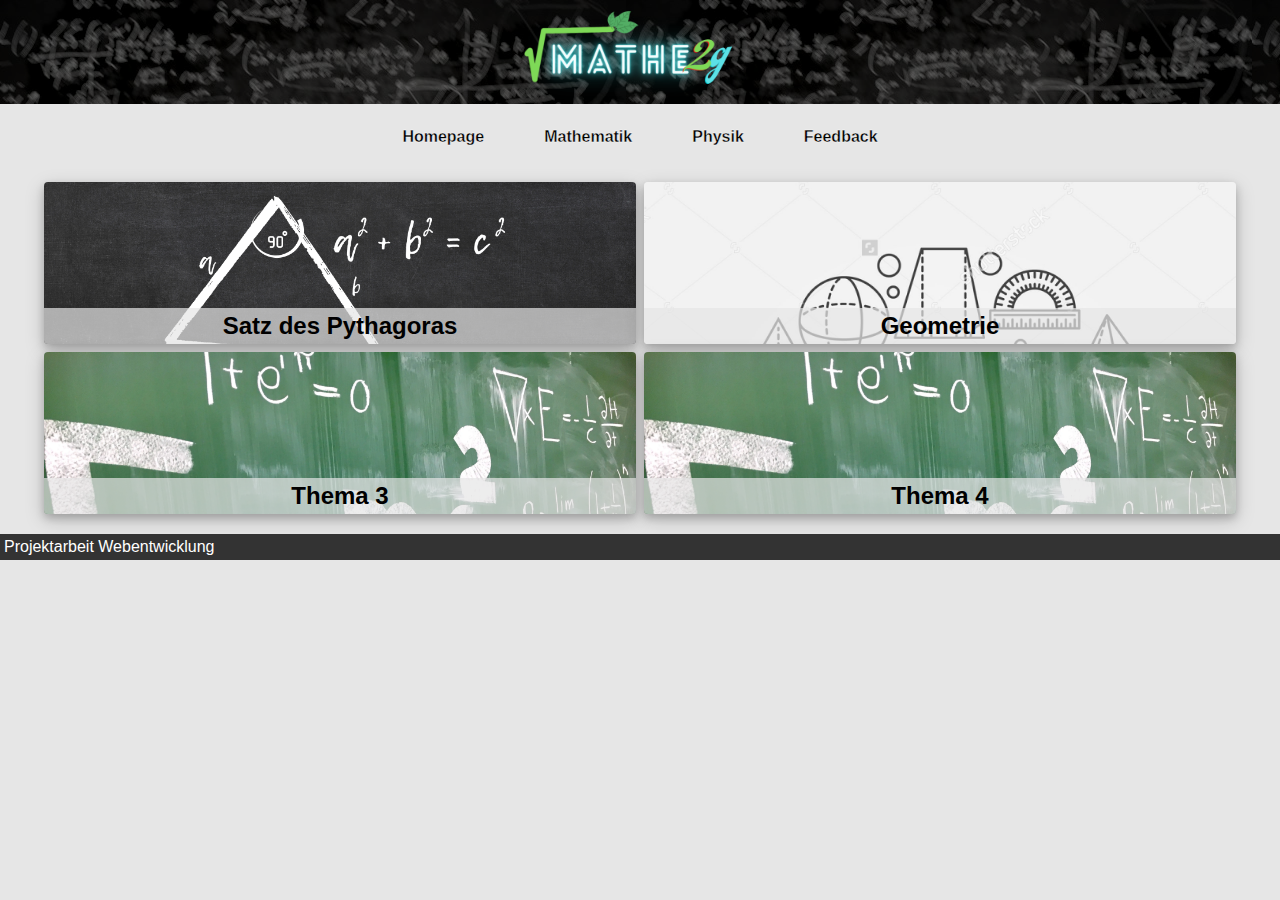
==== mathe/index.html @ 61264391 "Fix Code & Typo" ====
<!DOCTYPE html>
<html lang="de">
	<head>
		<meta charset="UTF-8">
		<meta name="viewport" content="width=device-width, initial-scale=1.0">
		<title>Mathe-Nachhilfe</title>
		<link rel="stylesheet" href="../assets/style.css">
	</head>
	<body>
		<header>
			<div class="imageheader">
				<img src="../assets/imgs/logo.webp" width="400" alt="Header-Hintergrund">
			</div>
		</header>
		<nav>
			<input type="checkbox" id="checkbox">
			<label for="checkbox">
				<ul class="menu">
					<li><a href="../">Homepage</a></li>
					<li><a href="./">Mathematik</a></li>
					<li><a href="../physik/">Physik</a></li>
					<li><a href="../feedback.html">Feedback</a></li>
				</ul>
				<span class="toggle">☰</span>
			</label>
		</nav>
		<main>
			<div class="themen mid">
				<a href="satz-des-pythagoras.html">
					<div class="thema" id="thema-mathe-sdp">
						<h2>Satz des Pythagoras</h2>
					</div>
				</a>
				<a href="geometrie.html">
					<div class="thema" id="thema-geometrie">
						<h2>Geometrie</h2>
					</div>
				</a>
				<a href="#">
					<div class="thema thema-dummy">
						<h2>Thema 3</h2>
					</div>
				</a>
				<a href="#">
					<div class="thema thema-dummy">
						<h2>Thema 4</h2>
					</div>
				</a>
			</div>
		</main>
		<footer>Projektarbeit Webentwicklung</footer>
	</body>
</html>
---- assets/style.css ----
body {
	margin: 0;
	font-family: sans-serif;
	background-color: rgb(230, 230, 230);
	display: grid;
	grid-template-areas: "header"
						 "nav"
						 "main"
						 "footer";
}

header {
	text-align: center;
	grid-area: header;
	background-image: url("imgs/header.webp");
}

.imageheader {
	margin: 0;
	width: 100%;
	background-color: rgba(0, 0, 0, 0.6);
}

nav {
	grid-area: nav;
}

#checkbox {
	display: none;
}

.menu {
	display: flex;
	flex-direction: column;
	align-items: center;
	justify-content: center;
	padding: 0;
	margin: 0;
	list-style-type: none;
	height: 0;
	transition-duration: 500ms;
}

.menu li {
	display: flex;
	align-items: center;
	justify-content: center;
	align-self: center;
	width: 100%;
	opacity: 0;
	visibility: hidden;
	border-radius: 10px;
	margin-bottom: 2px;
	transition-duration: 200ms;
}

.menu li a {
	text-align: center;
	padding: 16px 20px;
	width: 100%;
	align-self: center;
	text-decoration: none;
	color: black;
	font-weight: bold;
	-webkit-text-stroke: 0.02em white;
	transition-duration: 500ms;
}

.menu li a:hover {
	background-color: rgba(0, 165, 255, 0.5);
	border-radius: 10px;
}

.toggle {
	display: block;
	text-align: center;
	line-height: 40px;
	cursor: pointer;
	font-size: 20px;
	background-color: lightgray;
	margin-bottom: 16px;
}

#checkbox:checked + label .menu {
	height: 220px;
}

#checkbox:checked + label .menu li {
	opacity: 1;
	visibility: visible;
}

.themen {
	display: grid;
}

.themen a {
	color: black;
	text-decoration: none;
	border-radius: 4px;
}

.thema {
	display: flex;
	justify-content: center;
	align-items: flex-end;
	background-size: cover;
	background-repeat: no-repeat;
	text-align: center;
	border-radius: 4px;
	margin: 4px 0;
	height: 18vh;
	box-shadow: 0 4px 8px 0 rgba(0, 0, 0, 0.2), 0 6px 20px 0 rgba(0, 0, 0, 0.18);
}

.thema h2 {
	padding: 4px;
	margin: 0;
	border-radius: 0 0 4px 4px;
	background-color: rgba(230, 230, 230, 0.7);
	width: 100%;
	transition: padding 250ms, background-color 250ms;
}

.thema:hover h2 {
	padding: 8px;
	background-color: rgba(230, 230, 230, 0.9);
}

#thema-mathe {
	background-image: url("imgs/mathe/mathe-cover.webp");
	background-repeat: no-repeat;
	background-size: cover;
}

#thema-physik {
	background-image: url("imgs/physik/physic_theme.webp");
	background-repeat: no-repeat;
	background-size: cover;
	background-position: center;
}

#thema-mathe-sdp {
	background-image: url("imgs/mathe/pythagoras_cover.webp");
}

.thema-dummy {
	background-image: url("imgs/mathe/tafel.webp");
}
#thema-geometrie{
	background-image: url("imgs/mathe/geo-cover.jpg");
}
/*Aufgabenblatt*/

.aufgaben-container {
	display: grid;
	justify-content: stretch;
	grid-gap: 5px;
	padding: 5px;
	grid-template-areas: "thema-erklaerung"
						 "aufgabenstellung"
						 "loesung";
}

.aufgaben-container > section {
	border: solid 5px dodgerblue;
	border-radius: 10px;
	background-color: white;
	text-align: center;
	grid-auto-rows: minmax(auto, auto);
}

.themaerklaerung {
	grid-area: thema-erklaerung;
}

.aufgabe {
	grid-area: aufgabenstellung;
}

.loesungsbereich {
	grid-area: loesung;
}

.thema-erklaerung-flex {
	display: flex;
	flex-wrap: wrap;
	flex-direction: column;
	align-items: center;
}

.thema-erklaerung-flex > img {
	width: 70%;
	border: solid 2px #1e90ff;
	border-radius: 10px;
	margin: 10px;
}

#pythagoras-loesung-flex {
	display: flex;
	flex-direction: column;
	justify-content: center;
	align-items: center; 
	margin: 10px;
}

.taschenrechner-container {
	background-color: rgb(45, 45, 45);
	display: grid;
	justify-content: center;
	grid-template-columns: repeat(6, 50px);
	grid-template-rows: repeat(6, 50px);
	grid-gap: 5px;
	width: 325px;
	padding: 5px;
	margin: 10px;
	border-radius: 10px;
	border: solid 2px black;
}

.taschenrechner-container > div {
	display: flex;
	flex-direction: row;
	box-shadow: 1px 1px 1px 1px black;
}

.taschenrechner-container > [class^="tr"] { 
	border: solid 2px black;
	border-radius: 10px;
	color: white;
	font-size: 2em;
	justify-content: center;
	align-items: center;
}

.tr-button {
	background-color: gray;
}

#eingegebener-term, #ergebnis {
	border: solid 2px black;
	border-radius: 10px;
	color: black;
	font-size: 2em;
	grid-column: 1 / -1;
	background-color: white;
	justify-content: flex-end;
	align-items: center;
	padding-right: 5px;
}

.tr-ziffer-button {
	background-color: rgb(59, 59, 59);
}

#tr-istgleich {
	grid-column: 3 / 5;
	background-color: blue;
}

#tr-cp {
	grid-column: 5 / 7;
	background-color: blue;
	font-size: 1em;
}

#tr-clear {
	background-color: red;
}

#solutionbox {
	font-size: 1.5em;
	color: black;
	margin: 10px auto;
	border: solid 2px dodgerblue;
}

/*Aufgabenblatt Ende*/

main {
	grid-area: main;
}

.mid {
	margin: 0 1.5em;
}

.rating {
	border-radius: 8px;
	background-color: white;
	padding: 16px 0;
	margin-top: 16px;
}

.rating h2 {
	text-align: center;
}

.rating-items {
	margin: 0 32px;
	display: grid;
	grid-template: repeat(3, 1fr) / 100%;
	text-align: center;
}

.rating-item {
	margin: 4px;
}

input, textarea {
	margin: 4px 10px 16px 0;
	padding: 6px;
	border: 2px solid grey;
	border-radius: 6px;
}

button {
	background-color: rgb(31, 143, 255);
	color: white;
	border-radius: 6px;
	border: 0;
	padding: 8px 25px;
	cursor: pointer;
}

button:hover {
	background-color: rgb(88, 171, 255);
}

footer {
	grid-area: footer;
	background-color: #333333;
	color: white;
	margin-top: 16px;
	padding: 4px;
}

footer p {
	padding: 4px;
}

@media screen and (min-width: 620px) {
	.toggle {
		display: none;
	}

	.menu {
		display: flex;
		flex-direction: row;
		justify-content: center;
		height: 50px;
		border-bottom: 0;
		margin: 8px 0;
	}

	.menu li {
		border-bottom: 0;
		width: auto;
		opacity: 1;
		visibility: visible;
		margin: 0 10px;	
	}

	#checkbox:checked + label .menu {
		height: 50px;
	}

	main {
		padding: 0 20px;
	}

	.mid {
		margin: 0 auto;
		max-width: 1200px;
	}

	.themen {
		display: grid;
		grid-template: 50% 50% / 50% 50%;
		margin-top: 8px;
		padding: 0;
		align-content: center;
	}

	.aufgaben-container {
		display: grid;
		justify-content: stretch;
		grid-gap: 5px;
		padding: 2px;
		grid-template-areas: "thema-erklaerung thema-erklaerung"
							 "aufgabenstellung loesung";
	}

	.thema-erklaerung-flex {
		display: flex;
		flex-wrap: wrap;
		flex-direction: row;
		justify-content: center;
	}

	.thema-erklaerung-flex > img {
		width: 500px;
		border: solid 2px #1e90ff;
		border-radius: 10px;
		margin: 10px;
	}

	#pythagoras-loesung-flex {
		display: flex;
		flex-direction: row;
		align-items: center;
		flex-wrap: wrap;
		justify-content: space-around;
	}

	[class^="tr"]:hover {
		background-color: #1e90ff;
		color: black;
		cursor: pointer;
	}

	.thema {
		margin: 4px;
	}

	.rating {
		margin-top: 16px;
	}

	.rating-items {
		margin: 16px;
		grid-template: 100% / repeat(3, 1fr);
	}
}
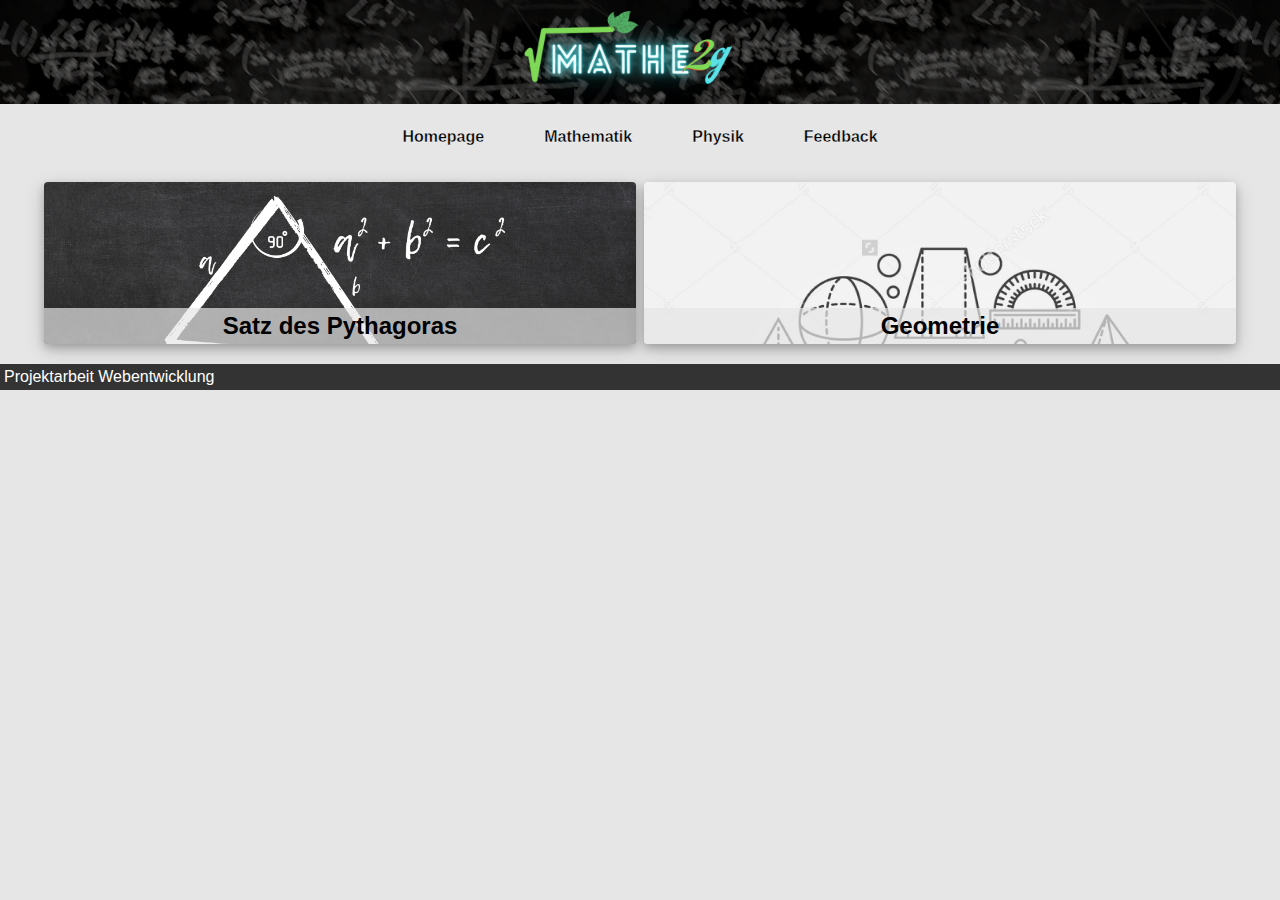
==== commit fcf725ea: "neues Physik-Thema" ====
--- a/mathe/index.html
+++ b/mathe/index.html
@@ -3,7 +3,7 @@
 	<head>
 		<meta charset="UTF-8">
 		<meta name="viewport" content="width=device-width, initial-scale=1.0">
-		<title>Mathe-Nachhilfe</title>
+		<title>Mathe Übersicht - Mathezweig</title>
 		<link rel="stylesheet" href="../assets/style.css">
 	</head>
 	<body>
@@ -36,16 +36,6 @@
 						<h2>Geometrie</h2>
 					</div>
 				</a>
-				<a href="#">
-					<div class="thema thema-dummy">
-						<h2>Thema 3</h2>
-					</div>
-				</a>
-				<a href="#">
-					<div class="thema thema-dummy">
-						<h2>Thema 4</h2>
-					</div>
-				</a>
 			</div>
 		</main>
 		<footer>Projektarbeit Webentwicklung</footer>
--- a/assets/style.css
+++ b/assets/style.css
@@ -159,7 +159,7 @@
 	padding: 5px;
 	grid-template-areas: "thema-erklaerung"
 						 "aufgabenstellung"
-						 "loesung";
+						 "loesung";	
 }
 
 .aufgaben-container > section {
@@ -167,7 +167,6 @@
 	border-radius: 10px;
 	background-color: white;
 	text-align: center;
-	grid-auto-rows: minmax(auto, auto);
 }
 
 .themaerklaerung {
@@ -194,6 +193,29 @@
 	border: solid 2px #1e90ff;
 	border-radius: 10px;
 	margin: 10px;
+}
+
+.thema-erklaerprosa {
+	margin: 20px;
+}
+
+.aufgabe-flex {
+	display: flex;
+	flex-direction: column;
+	flex-wrap: wrap;
+	justify-content: center;
+	align-items: center;
+	margin: 20px;
+}
+
+.aufgabe-flex > img {
+	width: 80%;
+}
+
+mark {
+	background-color: rgba(124, 252, 0, 0.5);
+	border-radius: 10px;
+	padding: 2px;
 }
 
 #pythagoras-loesung-flex {
@@ -276,6 +298,47 @@
 }
 
 /*Aufgabenblatt Ende*/
+
+/*lineare Kinematik Aufgabe*/
+#lk-aufgabe-flex {
+	display: flex;
+	flex-direction: column;
+	flex-wrap: wrap;
+	justify-content: center;
+	align-items: center;
+}
+
+#lk-road {
+	margin-top: 10%;
+	width: 100%;
+	height: 100px;
+	background-color: rgb(82, 82, 82);
+	background: linear-gradient(90deg,
+	                          rgba(255, 255, 255, 0.7), 
+							  rgba(0, 0, 0, 0.2), 
+							  rgba(0, 0, 0, 0.4),
+							  rgba(0, 0, 0, 0.6),
+							  rgba(0, 0, 0, 0.8));
+}
+
+#lk-running-boy {
+	position: absolute;
+	height: 150px;
+	width: calc(472px / 5);
+	background: url(../assets/imgs/physik/lk-running-man.png);
+	overflow: hidden;
+	transform: translateY(-80px) translateX(150px);
+	animation: animateBoy 0.5s steps(5) 20;
+}
+
+@keyframes animateBoy {
+	from {
+		background-position: 0;
+	}
+	to {
+		background-position: 481px;
+	}
+}
 
 main {
 	grid-area: main;
@@ -389,6 +452,7 @@
 		padding: 2px;
 		grid-template-areas: "thema-erklaerung thema-erklaerung"
 							 "aufgabenstellung loesung";
+		grid-template-columns: 50% 50%;
 	}
 
 	.thema-erklaerung-flex {
@@ -408,9 +472,9 @@
 	#pythagoras-loesung-flex {
 		display: flex;
 		flex-direction: row;
+		flex-wrap: wrap;
+		justify-content: space-evenly;
 		align-items: center;
-		flex-wrap: wrap;
-		justify-content: space-around;
 	}
 
 	[class^="tr"]:hover {
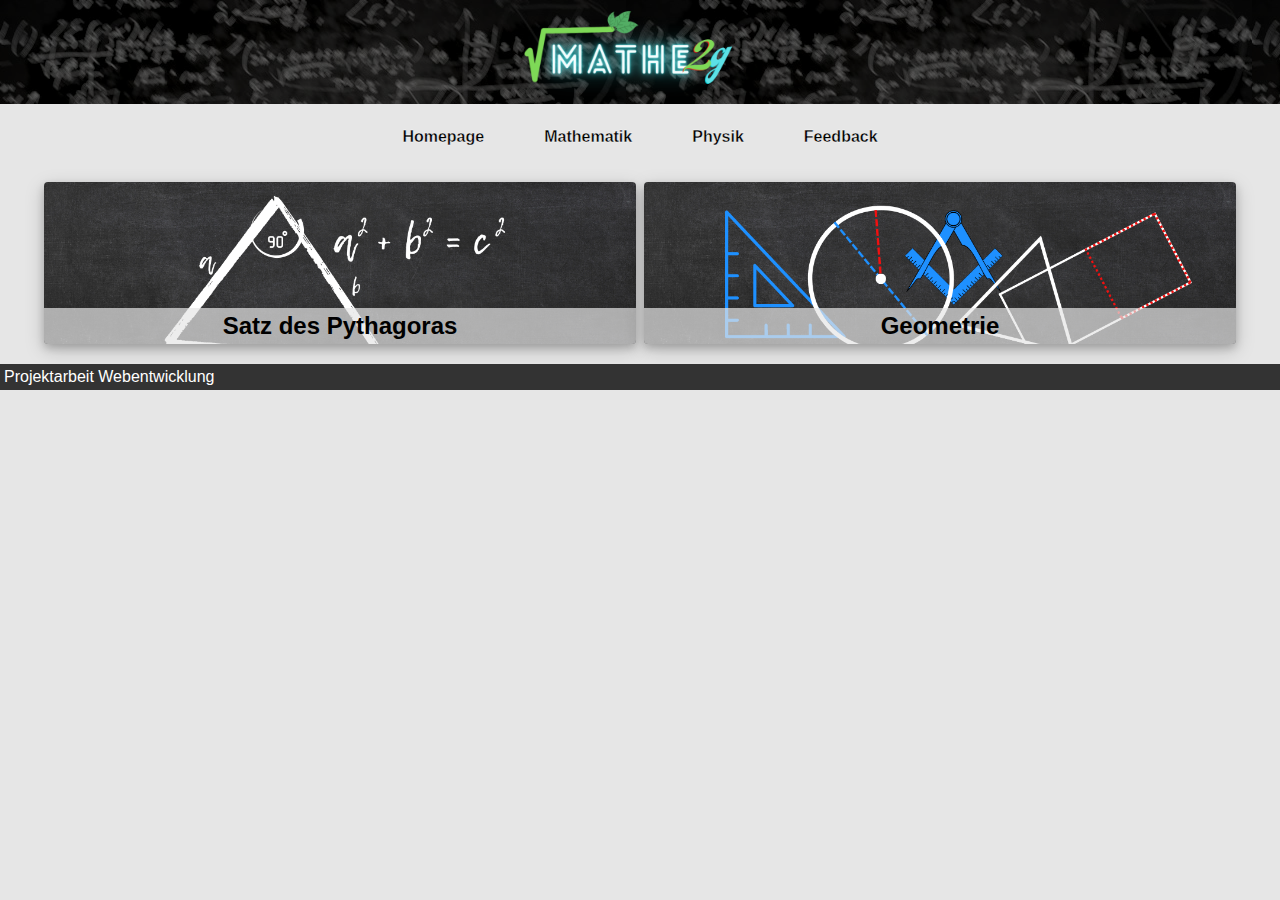
==== commit 6799749f: "Update all" ====
--- a/mathe/index.html
+++ b/mathe/index.html
@@ -3,13 +3,25 @@
 	<head>
 		<meta charset="UTF-8">
 		<meta name="viewport" content="width=device-width, initial-scale=1.0">
-		<title>Mathe Übersicht - Mathezweig</title>
+		<title>Mathe2g - Auswahl der Mathethemen der Mittel- & Oberstufe</title>
 		<link rel="stylesheet" href="../assets/style.css">
+		<meta name="keywords" content="Mathematik, Nachhilfe, Mittelstufe, Oberstufe">
+		<meta name="description" content="Hier siehst du die Übersicht der angebotenen Mathematik-Themen für Mittel- und Oberstufe! 🔥✓">
+
+		<link rel="apple-touch-icon" sizes="180x180" href="/assets/imgs/favicons/apple-touch-icon.png">
+		<link rel="icon" type="image/png" sizes="32x32" href="/assets/imgs/favicons/favicon-32x32.png">
+		<link rel="icon" type="image/png" sizes="16x16" href="/assets/imgs/favicons/favicon-16x16.png">
+		<link rel="manifest" href="/assets/imgs/favicons/site.webmanifest">
+		<link rel="mask-icon" href="/assets/imgs/favicons/safari-pinned-tab.svg" color="#5bbad5">
+		<link rel="shortcut icon" href="/assets/imgs/favicons/favicon.ico">
+		<meta name="msapplication-TileColor" content="#da532c">
+		<meta name="msapplication-config" content="/assets/imgs/favicons/browserconfig.xml">
+		<meta name="theme-color" content="#ffffff">
 	</head>
 	<body>
 		<header>
 			<div class="imageheader">
-				<img src="../assets/imgs/logo.webp" width="400" alt="Header-Hintergrund">
+				<img src="../assets/imgs/logo.webp" width="400" alt="Mathe-2g Logo">
 			</div>
 		</header>
 		<nav>
--- a/assets/style.css
+++ b/assets/style.css
@@ -111,6 +111,7 @@
 	margin: 4px 0;
 	height: 18vh;
 	box-shadow: 0 4px 8px 0 rgba(0, 0, 0, 0.2), 0 6px 20px 0 rgba(0, 0, 0, 0.18);
+	background-repeat: no-repeat;
 }
 
 .thema h2 {
@@ -141,14 +142,20 @@
 }
 
 #thema-mathe-sdp {
-	background-image: url("imgs/mathe/pythagoras_cover.webp");
-}
-
-.thema-dummy {
-	background-image: url("imgs/mathe/tafel.webp");
-}
+	background-image: url("imgs/mathe/pythagoras-cover.webp");
+}
+
+#thema-og {
+	background-image: url("../assets/imgs/physik/ohmsches-gesetz-cover.webp");
+}
+
 #thema-geometrie{
-	background-image: url("imgs/mathe/geo-cover.jpg");
+	background-image: url("imgs/mathe/geometrie-cover.webp");
+}
+
+#thema-lk {
+	background-image: url("imgs/physik/lk-theme.webp");
+	background-position: center;
 }
 /*Aufgabenblatt*/
 
@@ -159,7 +166,7 @@
 	padding: 5px;
 	grid-template-areas: "thema-erklaerung"
 						 "aufgabenstellung"
-						 "loesung";	
+						 "loesung";
 }
 
 .aufgaben-container > section {
@@ -175,10 +182,12 @@
 
 .aufgabe {
 	grid-area: aufgabenstellung;
+	padding: 16px;
 }
 
 .loesungsbereich {
 	grid-area: loesung;
+	padding: 16px;
 }
 
 .thema-erklaerung-flex {
@@ -188,7 +197,12 @@
 	align-items: center;
 }
 
-.thema-erklaerung-flex > img {
+#erklaerung-geo{
+	border-radius: 10px;
+	margin: 10px;
+}
+
+.thema-erklaerung-flex img {
 	width: 70%;
 	border: solid 2px #1e90ff;
 	border-radius: 10px;
@@ -201,15 +215,19 @@
 
 .aufgabe-flex {
 	display: flex;
-	flex-direction: column;
+	flex-direction: row;
 	flex-wrap: wrap;
-	justify-content: center;
-	align-items: center;
+	justify-content: space-evenly;
+	align-items: flex-start;
 	margin: 20px;
 }
 
 .aufgabe-flex > img {
 	width: 80%;
+}
+
+.geo-figur-aufgabe > img {
+	width: 170px;
 }
 
 mark {
@@ -290,16 +308,26 @@
 	background-color: red;
 }
 
-#solutionbox {
+.radiobox {
+	background-color: green;
+}
+
+.solutionbox {
 	font-size: 1.5em;
 	color: black;
 	margin: 10px auto;
 	border: solid 2px dodgerblue;
 }
 
+
 /*Aufgabenblatt Ende*/
 
-/*lineare Kinematik Aufgabe*/
+/*lineare Kinematik*/
+
+#notwendige-formeln {
+	margin: 20px;
+}
+
 #lk-aufgabe-flex {
 	display: flex;
 	flex-direction: column;
@@ -309,13 +337,13 @@
 }
 
 #lk-road {
-	margin-top: 10%;
+	margin-top: 50px;
+	position: relative;
 	width: 100%;
 	height: 100px;
-	background-color: rgb(82, 82, 82);
 	background: linear-gradient(90deg,
-	                          rgba(255, 255, 255, 0.7), 
-							  rgba(0, 0, 0, 0.2), 
+	                          rgba(255, 255, 255, 0.7),
+							  rgba(0, 0, 0, 0.2),
 							  rgba(0, 0, 0, 0.4),
 							  rgba(0, 0, 0, 0.6),
 							  rgba(0, 0, 0, 0.8));
@@ -323,17 +351,18 @@
 
 #lk-running-boy {
 	position: absolute;
+	left: 10%;
+	bottom: 10%;
 	height: 150px;
 	width: calc(472px / 5);
 	background: url(../assets/imgs/physik/lk-running-man.png);
 	overflow: hidden;
-	transform: translateY(-80px) translateX(150px);
-	animation: animateBoy 0.5s steps(5) 20;
+	animation: animateBoy 0.5s steps(5) infinite;
 }
 
 @keyframes animateBoy {
 	from {
-		background-position: 0;
+		background-position: 0px;
 	}
 	to {
 		background-position: 481px;
@@ -402,7 +431,15 @@
 	padding: 4px;
 }
 
-@media screen and (min-width: 620px) {
+.thema-erklarrprosa > h3{
+	color:#1e90ff;
+}
+
+.thema-erklarrprosa > h4{
+	text-align: left;
+}
+
+@media screen and (min-width: 900px) {
 	.toggle {
 		display: none;
 	}
@@ -460,13 +497,23 @@
 		flex-wrap: wrap;
 		flex-direction: row;
 		justify-content: center;
-	}
-
-	.thema-erklaerung-flex > img {
+		align-items: center;
+	}
+
+	.thema-erklaerung-flex img {
+		text-align: center;
 		width: 500px;
 		border: solid 2px #1e90ff;
 		border-radius: 10px;
 		margin: 10px;
+	}
+
+	.geo-figuren {
+		width: 48vw;
+	}
+
+	.aufgabe-flex > .geo-figur-aufgabe {
+		width: 25%;
 	}
 
 	#pythagoras-loesung-flex {
@@ -496,3 +543,12 @@
 		grid-template: 100% / repeat(3, 1fr);
 	}
 }
+
+
+.thema-erklarrprosa > h3{
+	color:#1e90ff;
+}
+
+.thema-erklarrprosa > h4{
+	text-align: left;
+}